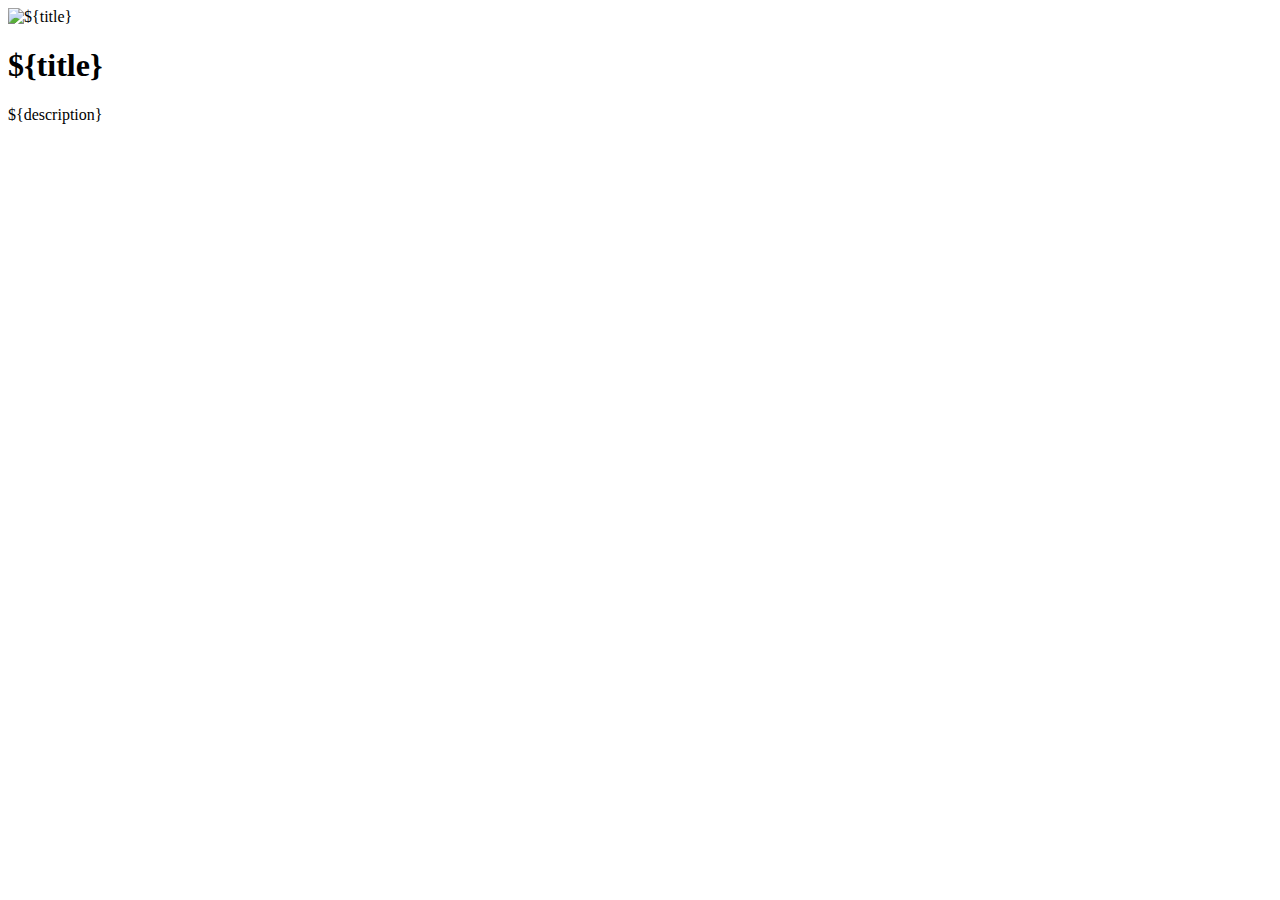
==== sharer.html @ 0fb4c399 "upload included" ====
<!DOCTYPE html>
<html lang="en">

<head>
    <meta charset="UTF-8">
    <title>${title}</title>
    <meta name="viewport" content="width=device-width, user-scalable=no, initial-scale=1.0, maximum-scale=1.0, minimum-scale=1.0">
    <meta property="og:url" content="http://www.rumahcantikcitra.co.id/artikel/syarat-dan-ketentuan/">
    <meta property="og:type" content="article">
    <meta property="og:title" content="${title}">
    <meta property="og:description" content="${property}">
    <meta property="og:image" content="${image}">

    <meta name="twitter:card" content="summary_large_image">
    <meta name="twitter:url" content="http://www.rumahcantikcitra.co.id/artikel/syarat-dan-ketentuan/">
    <meta name="twitter:site" content="@CantikCitra">
    <meta name="twitter:title" content="${title}">
    <meta name="twitter:description" content="${description}">
    <meta name="twitter:creator" content="@CantikCitra">
    <meta name="twitter:image" content="${image}">
    <meta name="twitter:domain" content="www.rumahcantikcitra.co.id">

    <link rel="canonical" href="http://www.rumahcantikcitra.co.id/artikel/syarat-dan-ketentuan/" />

    <meta name="description" content="${description}">
    <meta name="DC.title" content="${title}">

</head>

<body>
    <img src="${image}" alt="${title}">
    <h1 class="title">${title}</h1>
    <p class="description">${description}</p>
</body>

</html>
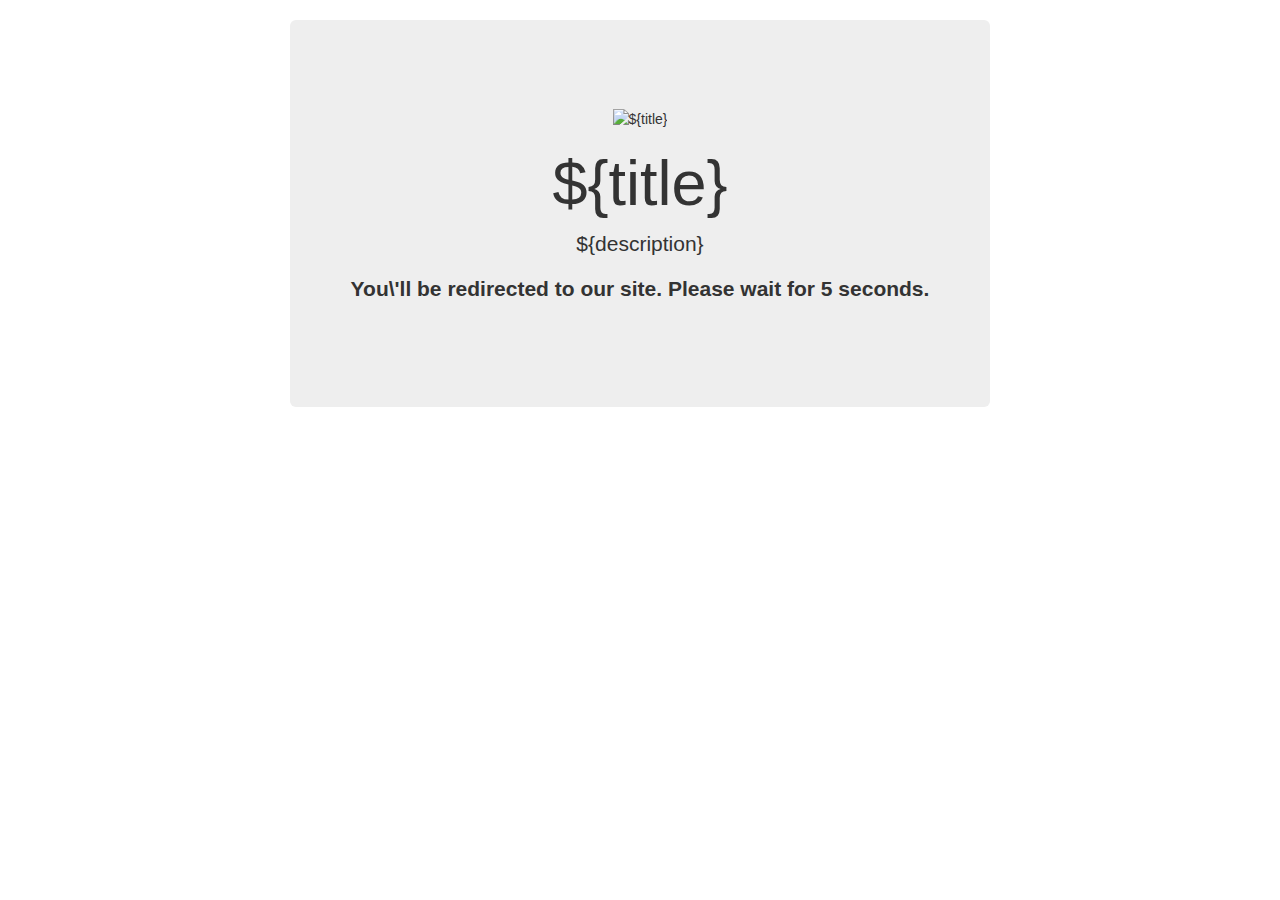
==== commit e48e5440: "latest update with sharing" ====
--- a/sharer.html
+++ b/sharer.html
@@ -5,12 +5,11 @@
     <meta charset="UTF-8">
     <title>${title}</title>
     <meta name="viewport" content="width=device-width, user-scalable=no, initial-scale=1.0, maximum-scale=1.0, minimum-scale=1.0">
-    <meta property="og:url" content="http://www.rumahcantikcitra.co.id/artikel/syarat-dan-ketentuan/">
-    <meta property="og:type" content="article">
+    <!-- <meta http-equiv="refresh" content="3;url=http://www.rumahcantikcitra.co.id/artikel/syarat-dan-ketentuan/" /> -->
+    <meta property="og:type" content="image">
     <meta property="og:title" content="${title}">
-    <meta property="og:description" content="${property}">
+    <meta property="og:description" content="${description}">
     <meta property="og:image" content="${image}">
-
     <meta name="twitter:card" content="summary_large_image">
     <meta name="twitter:url" content="http://www.rumahcantikcitra.co.id/artikel/syarat-dan-ketentuan/">
     <meta name="twitter:site" content="@CantikCitra">
@@ -19,18 +18,114 @@
     <meta name="twitter:creator" content="@CantikCitra">
     <meta name="twitter:image" content="${image}">
     <meta name="twitter:domain" content="www.rumahcantikcitra.co.id">
-
-    <link rel="canonical" href="http://www.rumahcantikcitra.co.id/artikel/syarat-dan-ketentuan/" />
-
     <meta name="description" content="${description}">
     <meta name="DC.title" content="${title}">
 
+    <!-- Latest compiled and minified CSS -->
+    <link rel="stylesheet" href="https://maxcdn.bootstrapcdn.com/bootstrap/3.3.7/css/bootstrap.min.css" integrity="sha384-BVYiiSIFeK1dGmJRAkycuHAHRg32OmUcww7on3RYdg4Va+PmSTsz/K68vbdEjh4u" crossorigin="anonymous">
+
+    <style>
+        /* Space out content a bit */
+
+        body {
+            padding-top: 20px;
+            padding-bottom: 20px;
+        }
+        /* Everything but the jumbotron gets side spacing for mobile first views */
+
+        .header,
+        .marketing,
+        .footer {
+            padding-right: 15px;
+            padding-left: 15px;
+        }
+        /* Custom page header */
+
+        .header {
+            padding-bottom: 20px;
+            border-bottom: 1px solid #e5e5e5;
+        }
+        /* Make the masthead heading the same height as the navigation */
+
+        .header h3 {
+            margin-top: 0;
+            margin-bottom: 0;
+            line-height: 40px;
+        }
+        /* Custom page footer */
+
+        .footer {
+            padding-top: 19px;
+            color: #777;
+            border-top: 1px solid #e5e5e5;
+        }
+        /* Customize container */
+
+        @media (min-width: 768px) {
+            .container {
+                max-width: 730px;
+            }
+        }
+
+        .container-narrow>hr {
+            margin: 30px 0;
+        }
+        /* Main marketing message and sign up button */
+
+        .jumbotron {
+            text-align: center;
+            border-bottom: 1px solid #e5e5e5;
+        }
+
+        .jumbotron .btn {
+            padding: 14px 24px;
+            font-size: 21px;
+        }
+        /* Supporting marketing content */
+
+        .marketing {
+            margin: 40px 0;
+        }
+
+        .marketing p+h4 {
+            margin-top: 28px;
+        }
+        /* Responsive: Portrait tablets and up */
+
+        @media screen and (min-width: 768px) {
+            /* Remove the padding we set earlier */
+            .header,
+            .marketing,
+            .footer {
+                padding-right: 0;
+                padding-left: 0;
+            }
+            /* Space out the masthead */
+            .header {
+                margin-bottom: 30px;
+            }
+            /* Remove the bottom border on the jumbotron for visual effect */
+            .jumbotron {
+                border-bottom: 0;
+            }
+        }
+    </style>
 </head>
 
 <body>
-    <img src="${image}" alt="${title}">
-    <h1 class="title">${title}</h1>
-    <p class="description">${description}</p>
+    <div class="container">
+        <div class="jumbotron">
+            <div class="row marketing">
+                <img src="${image}" alt="${title}">
+                <h1 class="title">${title}</h1>
+                <p class="description">${description}</p>
+                <p><strong>You\'ll be redirected to our site. Please wait for 5 seconds.</strong></p>
+            </div>
+        </div>
+    </div>
+
+    <!-- Latest compiled and minified JavaScript -->
+    <script src="https://maxcdn.bootstrapcdn.com/bootstrap/3.3.7/js/bootstrap.min.js" integrity="sha384-Tc5IQib027qvyjSMfHjOMaLkfuWVxZxUPnCJA7l2mCWNIpG9mGCD8wGNIcPD7Txa" crossorigin="anonymous"></script>
 </body>
 
-</html>+</html>
